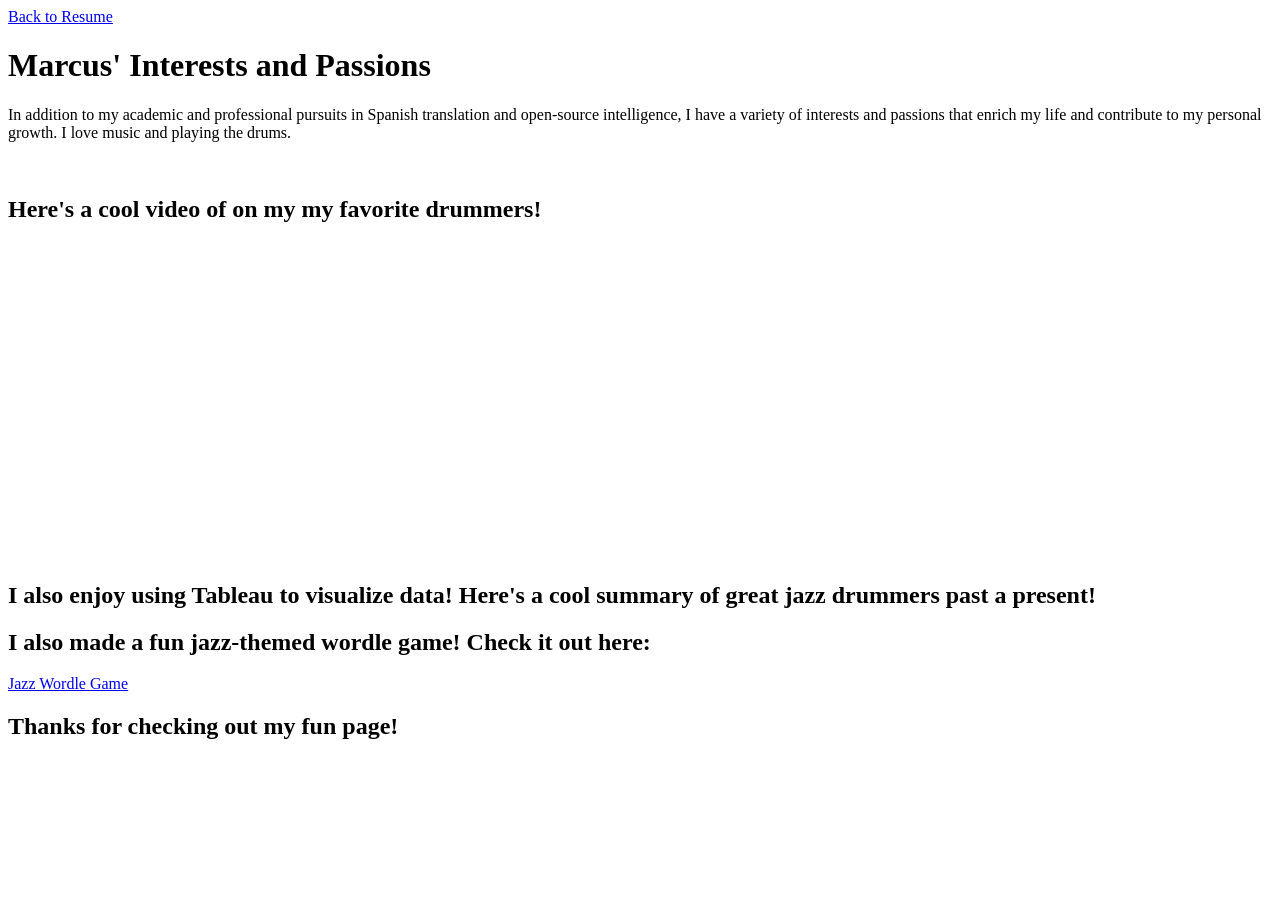
==== fun.html @ c510a667 "Add files via upload" ====
<!DOCTYPE html>
<html lang="en">
<head>
    <meta charset="UTF-8">
    <meta name="viewport" content="width=device-width, initial-scale=1.0">
    <title>Fun Page</title>
</head>
<body>
    <a href="resume.html" id="top">Back to Resume  </a>
    <h1> Marcus' Interests and Passions </h1>
    <p>In addition to my academic and professional pursuits in Spanish translation and open-source intelligence, I have a variety of interests and passions that enrich my life and contribute to my personal growth. I love music and playing the drums. </p>
    <br>
    <h2> Here's a cool video of on my my favorite drummers!</h2>
<iframe width="560" height="315" 
src="https://www.youtube.com/embed/08wxuAzqnI8" 
title="YouTube video player" frameborder="0" 
allow="accelerometer; autoplay; clipboard-write; encrypted-media; gyroscope; picture-in-picture" 
allowfullscreen>
</iframe>
    <br>
    <h2> I also enjoy using Tableau to visualize data! Here's a cool summary of great jazz drummers past a present! </h2>
    <div class='tableauPlaceholder' id='viz1776293169740' style='position: relative'><noscript><a href='#'><img alt='50 Great Jazz Drummers ' src='https:&#47;&#47;public.tableau.com&#47;static&#47;images&#47;50&#47;50GreatJAZZDrummers&#47;50GreatJazzDrummers&#47;1_rss.png' style='border: none' /></a></noscript><object class='tableauViz'  style='display:none;'><param name='host_url' value='https%3A%2F%2Fpublic.tableau.com%2F' /> <param name='embed_code_version' value='3' /> <param name='site_root' value='' /><param name='name' value='50GreatJAZZDrummers&#47;50GreatJazzDrummers' /><param name='tabs' value='no' /><param name='toolbar' value='yes' /><param name='static_image' value='https:&#47;&#47;public.tableau.com&#47;static&#47;images&#47;50&#47;50GreatJAZZDrummers&#47;50GreatJazzDrummers&#47;1.png' /> <param name='animate_transition' value='yes' /><param name='display_static_image' value='yes' /><param name='display_spinner' value='yes' /><param name='display_overlay' value='yes' /><param name='display_count' value='yes' /><param name='language' value='en-US' /></object></div>                <script type='text/javascript'>                    var divElement = document.getElementById('viz1776293169740');                    var vizElement = divElement.getElementsByTagName('object')[0];                    vizElement.style.width='1400px';vizElement.style.height='827px';                    var scriptElement = document.createElement('script');                    scriptElement.src = 'https://public.tableau.com/javascripts/api/viz_v1.js';                    vizElement.parentNode.insertBefore(scriptElement, vizElement);                </script>
    <h2> I also made a fun jazz-themed wordle game! Check it out here: </h2>
    <a href="../startbootstrap-personal-gh-pages/JazzWordle/index.html" target="_blank">Jazz Wordle Game</a>
    <br>
    <h2> Thanks for checking out my fun page! </h2> 




</body>
</html>
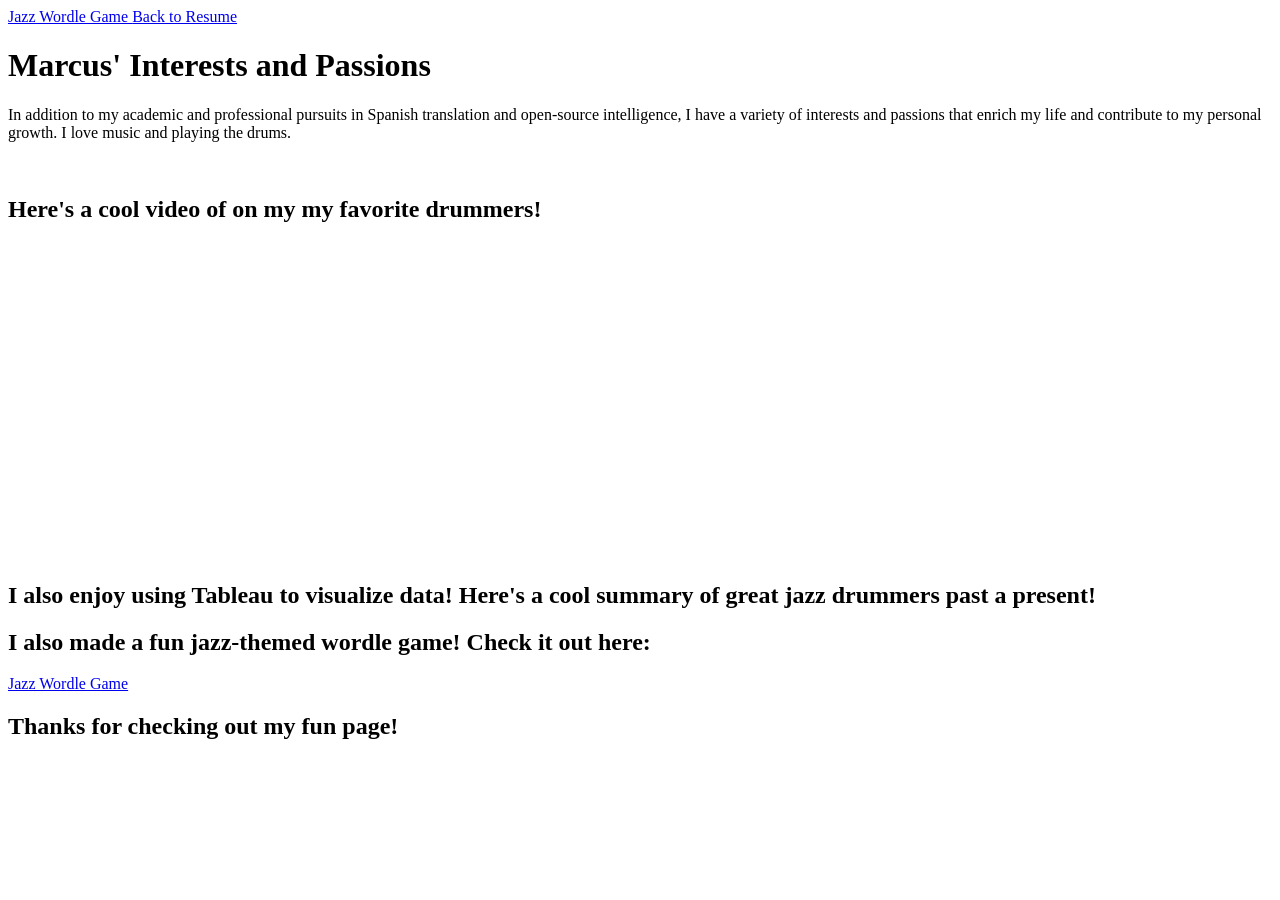
==== commit 575d4286: "Add files via upload" ====
--- a/fun.html
+++ b/fun.html
@@ -6,6 +6,10 @@
     <title>Fun Page</title>
 </head>
 <body>
+    <a href="https://chambymarc.github.io/JazzWordle/" target="_blank" style="position: relative; z-index: 10;">
+    Jazz Wordle Game
+</a>
+    
     <a href="resume.html" id="top">Back to Resume  </a>
     <h1> Marcus' Interests and Passions </h1>
     <p>In addition to my academic and professional pursuits in Spanish translation and open-source intelligence, I have a variety of interests and passions that enrich my life and contribute to my personal growth. I love music and playing the drums. </p>
@@ -21,7 +25,7 @@
     <h2> I also enjoy using Tableau to visualize data! Here's a cool summary of great jazz drummers past a present! </h2>
     <div class='tableauPlaceholder' id='viz1776293169740' style='position: relative'><noscript><a href='#'><img alt='50 Great Jazz Drummers ' src='https:&#47;&#47;public.tableau.com&#47;static&#47;images&#47;50&#47;50GreatJAZZDrummers&#47;50GreatJazzDrummers&#47;1_rss.png' style='border: none' /></a></noscript><object class='tableauViz'  style='display:none;'><param name='host_url' value='https%3A%2F%2Fpublic.tableau.com%2F' /> <param name='embed_code_version' value='3' /> <param name='site_root' value='' /><param name='name' value='50GreatJAZZDrummers&#47;50GreatJazzDrummers' /><param name='tabs' value='no' /><param name='toolbar' value='yes' /><param name='static_image' value='https:&#47;&#47;public.tableau.com&#47;static&#47;images&#47;50&#47;50GreatJAZZDrummers&#47;50GreatJazzDrummers&#47;1.png' /> <param name='animate_transition' value='yes' /><param name='display_static_image' value='yes' /><param name='display_spinner' value='yes' /><param name='display_overlay' value='yes' /><param name='display_count' value='yes' /><param name='language' value='en-US' /></object></div>                <script type='text/javascript'>                    var divElement = document.getElementById('viz1776293169740');                    var vizElement = divElement.getElementsByTagName('object')[0];                    vizElement.style.width='1400px';vizElement.style.height='827px';                    var scriptElement = document.createElement('script');                    scriptElement.src = 'https://public.tableau.com/javascripts/api/viz_v1.js';                    vizElement.parentNode.insertBefore(scriptElement, vizElement);                </script>
     <h2> I also made a fun jazz-themed wordle game! Check it out here: </h2>
-    <a href="../startbootstrap-personal-gh-pages/JazzWordle/index.html" target="_blank">Jazz Wordle Game</a>
+    <a href="https://chambymarc.github.io/JazzWordle/" target="_blank">Jazz Wordle Game</a>
     <br>
     <h2> Thanks for checking out my fun page! </h2> 
 
